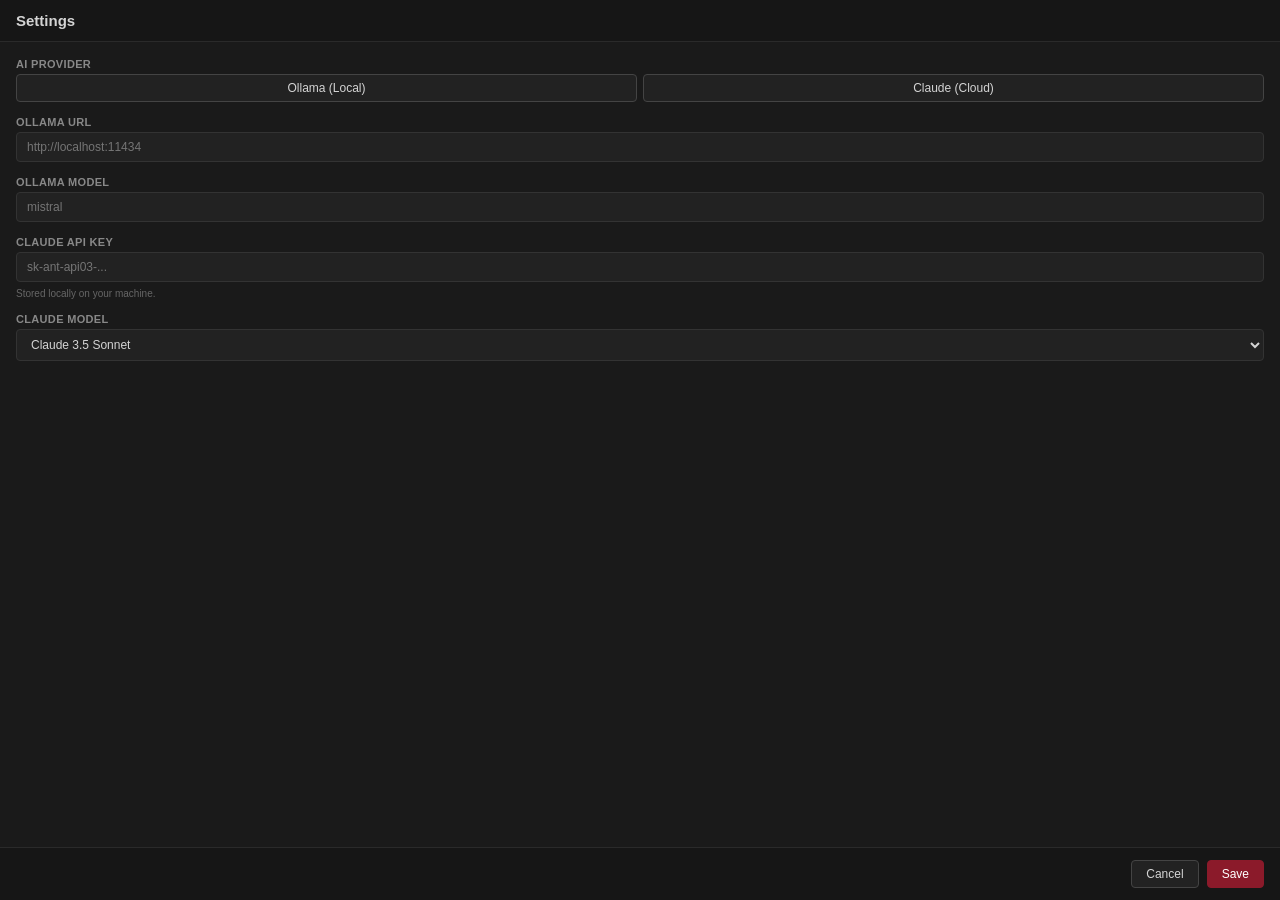
==== vinrouge-web/settings.html @ d486f5ad "Enhance DSL with `SCHEMA` and `SA_ID_VALID` support: parser, evaluation, results, tests, and UI; add" ====
<!DOCTYPE html>
<html lang="en">
<head>
  <meta charset="UTF-8" />
  <meta name="viewport" content="width=device-width, initial-scale=1.0" />
  <title>Settings</title>
  <style>
    * { box-sizing: border-box; }
    body {
      margin: 0; padding: 0;
      background: #1a1a1a; color: #c0c0c0;
      font-family: -apple-system, BlinkMacSystemFont, "Segoe UI", Roboto, sans-serif;
      display: flex; flex-direction: column;
      height: 100vh; overflow: hidden;
    }
    .topbar {
      display: flex; align-items: center;
      padding: 12px 16px;
      border-bottom: 0.5px solid #2a2a2a;
      flex-shrink: 0; background: #161616;
    }
    .title { font-size: 15px; font-weight: 600; color: #d4d4d4; margin: 0; }
    .body {
      flex: 1; overflow-y: auto; padding: 16px;
      display: flex; flex-direction: column; gap: 14px;
    }
    .row { display: flex; flex-direction: column; gap: 4px; }
    label {
      font-size: 11px; font-weight: 600; color: #888;
      text-transform: uppercase; letter-spacing: 0.03em;
    }
    input, select {
      font-size: 12px; padding: 7px 10px;
      background: #222; color: #d4d4d4;
      border: 0.5px solid #333; border-radius: 4px; outline: none;
    }
    input:focus, select:focus { border-color: #555; }
    .btn-row {
      display: flex; justify-content: flex-end; gap: 8px;
      padding: 12px 16px;
      border-top: 0.5px solid #2a2a2a;
      flex-shrink: 0; background: #161616;
    }
    button {
      font-size: 12px; padding: 6px 14px; border-radius: 4px;
      cursor: pointer; border: 0.5px solid #444;
      background: #222; color: #d4d4d4;
    }
    button.primary { background: #8b1a2a; border-color: #8b1a2a; color: #fff; }
    .seg { display: flex; gap: 6px; }
    .seg button { flex: 1; }
    .seg button.active { background: #8b1a2a; border-color: #8b1a2a; color: #fff; }
    .hint { font-size: 10px; color: #666; margin-top: 2px; }
    .saved {
      font-size: 12px; color: #4ade80; margin-right: auto;
      opacity: 0; transition: opacity 0.2s;
    }
    .saved.show { opacity: 1; }
  </style>
</head>
<body>
  <div class="topbar"><h1 class="title">Settings</h1></div>
  <div class="body">
    <div class="row">
      <label>AI Provider</label>
      <div class="seg" id="providerSeg">
        <button data-value="ollama" id="btnOllama">Ollama (Local)</button>
        <button data-value="claude" id="btnClaude">Claude (Cloud)</button>
      </div>
    </div>
    <div class="row" id="ollamaUrlRow">
      <label>Ollama URL</label>
      <input type="text" id="ollamaUrl" placeholder="http://localhost:11434" />
    </div>
    <div class="row" id="ollamaModelRow">
      <label>Ollama Model</label>
      <input type="text" id="ollamaModel" placeholder="mistral" />
    </div>
    <div class="row" id="claudeKeyRow">
      <label>Claude API Key</label>
      <input type="password" id="claudeKey" placeholder="sk-ant-api03-..." />
      <div class="hint">Stored locally on your machine.</div>
    </div>
    <div class="row" id="claudeModelRow">
      <label>Claude Model</label>
      <select id="claudeModel">
        <option value="claude-3-5-sonnet-20241022">Claude 3.5 Sonnet</option>
        <option value="claude-3-5-haiku-20241022">Claude 3.5 Haiku</option>
        <option value="claude-3-opus-20240229">Claude 3 Opus</option>
        <option value="claude-3-sonnet-20240229">Claude 3 Sonnet</option>
        <option value="claude-3-haiku-20240307">Claude 3 Haiku</option>
      </select>
    </div>
  </div>
  <div class="btn-row">
    <span class="saved" id="savedHint">Saved</span>
    <button onclick="doCancel()">Cancel</button>
    <button class="primary" onclick="doSave()">Save</button>
  </div>

  <script>
    function $(id) { return document.getElementById(id); }

    let provider = 'ollama';

    function setProvider(p) {
      provider = p;
      $('btnOllama').classList.toggle('active', p === 'ollama');
      $('btnClaude').classList.toggle('active', p === 'claude');
      $('ollamaUrlRow').style.display = p === 'ollama' ? 'flex' : 'none';
      $('ollamaModelRow').style.display = p === 'ollama' ? 'flex' : 'none';
      $('claudeKeyRow').style.display = p === 'claude' ? 'flex' : 'none';
      $('claudeModelRow').style.display = p === 'claude' ? 'flex' : 'none';
    }

    $('providerSeg').addEventListener('click', function(e) {
      var b = e.target.closest('button');
      if (b && b.dataset.value) { setProvider(b.dataset.value); }
    });

    async function loadSettings() {
      try {
        var s = await __TAURI__.core.invoke('get_settings');
        setProvider(s.provider || 'ollama');
        $('ollamaUrl').value = s.ollama_url || '';
        $('ollamaModel').value = s.ollama_model || '';
        $('claudeKey').value = s.claude_api_key || '';
        var model = s.claude_model || 'claude-3-5-sonnet-20241022';
        var found = false;
        var opts = $('claudeModel').options;
        for (var i = 0; i < opts.length; i++) {
          if (opts[i].value === model) { opts[i].selected = true; found = true; break; }
        }
        if (!found) {
          // Add custom model if not in the list
          var opt = document.createElement('option');
          opt.value = model;
          opt.textContent = model;
          opt.selected = true;
          $('claudeModel').appendChild(opt);
        }
      } catch (e) {
        console.error('Failed to load settings:', e);
      }
    }

    async function doSave() {
      var payload = {
        provider: provider,
        ollama_url: $('ollamaUrl').value.trim(),
        ollama_model: $('ollamaModel').value.trim(),
        ollama_models_dir: null,
        claude_api_key: $('claudeKey').value.trim(),
        claude_model: $('claudeModel').value.trim(),
      };
      try {
        await __TAURI__.core.invoke('save_settings', { settings: payload });
        var hint = $('savedHint');
        hint.classList.add('show');
        setTimeout(function() { hint.classList.remove('show'); }, 1200);
        setTimeout(function() { doCancel(); }, 400);
      } catch (e) {
        alert('Failed to save settings: ' + e);
      }
    }

    async function doCancel() {
      try {
        await __TAURI__.core.invoke('close_settings_window');
      } catch (e) {
        console.error('Failed to close settings window:', e);
        window.close();
      }
    }

    loadSettings();
  </script>
</body>
</html>
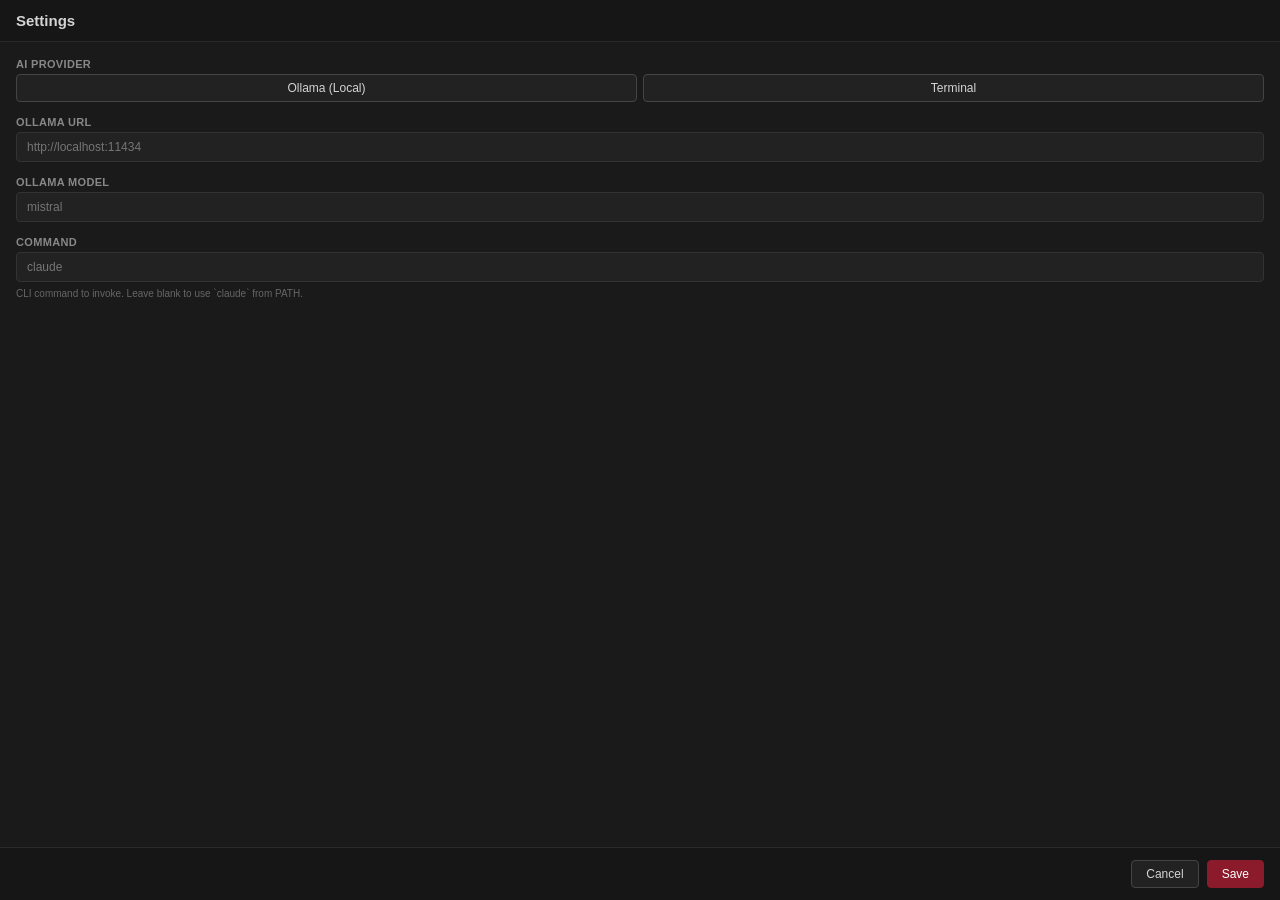
==== commit 453b919f: "-******Add terminal as an AI provider: implement terminal-based interaction, update settings, enhanc" ====
--- a/vinrouge-web/settings.html
+++ b/vinrouge-web/settings.html
@@ -65,7 +65,7 @@
       <label>AI Provider</label>
       <div class="seg" id="providerSeg">
         <button data-value="ollama" id="btnOllama">Ollama (Local)</button>
-        <button data-value="claude" id="btnClaude">Claude (Cloud)</button>
+        <button data-value="terminal" id="btnTerminal">Terminal</button>
       </div>
     </div>
     <div class="row" id="ollamaUrlRow">
@@ -76,20 +76,10 @@
       <label>Ollama Model</label>
       <input type="text" id="ollamaModel" placeholder="mistral" />
     </div>
-    <div class="row" id="claudeKeyRow">
-      <label>Claude API Key</label>
-      <input type="password" id="claudeKey" placeholder="sk-ant-api03-..." />
-      <div class="hint">Stored locally on your machine.</div>
-    </div>
-    <div class="row" id="claudeModelRow">
-      <label>Claude Model</label>
-      <select id="claudeModel">
-        <option value="claude-3-5-sonnet-20241022">Claude 3.5 Sonnet</option>
-        <option value="claude-3-5-haiku-20241022">Claude 3.5 Haiku</option>
-        <option value="claude-3-opus-20240229">Claude 3 Opus</option>
-        <option value="claude-3-sonnet-20240229">Claude 3 Sonnet</option>
-        <option value="claude-3-haiku-20240307">Claude 3 Haiku</option>
-      </select>
+    <div class="row" id="terminalCommandRow">
+      <label>Command</label>
+      <input type="text" id="terminalCommand" placeholder="claude" />
+      <div class="hint">CLI command to invoke. Leave blank to use `claude` from PATH.</div>
     </div>
   </div>
   <div class="btn-row">
@@ -106,11 +96,10 @@
     function setProvider(p) {
       provider = p;
       $('btnOllama').classList.toggle('active', p === 'ollama');
-      $('btnClaude').classList.toggle('active', p === 'claude');
+      $('btnTerminal').classList.toggle('active', p === 'terminal');
       $('ollamaUrlRow').style.display = p === 'ollama' ? 'flex' : 'none';
       $('ollamaModelRow').style.display = p === 'ollama' ? 'flex' : 'none';
-      $('claudeKeyRow').style.display = p === 'claude' ? 'flex' : 'none';
-      $('claudeModelRow').style.display = p === 'claude' ? 'flex' : 'none';
+      $('terminalCommandRow').style.display = p === 'terminal' ? 'flex' : 'none';
     }
 
     $('providerSeg').addEventListener('click', function(e) {
@@ -124,21 +113,7 @@
         setProvider(s.provider || 'ollama');
         $('ollamaUrl').value = s.ollama_url || '';
         $('ollamaModel').value = s.ollama_model || '';
-        $('claudeKey').value = s.claude_api_key || '';
-        var model = s.claude_model || 'claude-3-5-sonnet-20241022';
-        var found = false;
-        var opts = $('claudeModel').options;
-        for (var i = 0; i < opts.length; i++) {
-          if (opts[i].value === model) { opts[i].selected = true; found = true; break; }
-        }
-        if (!found) {
-          // Add custom model if not in the list
-          var opt = document.createElement('option');
-          opt.value = model;
-          opt.textContent = model;
-          opt.selected = true;
-          $('claudeModel').appendChild(opt);
-        }
+        $('terminalCommand').value = s.terminal_command || '';
       } catch (e) {
         console.error('Failed to load settings:', e);
       }
@@ -150,8 +125,7 @@
         ollama_url: $('ollamaUrl').value.trim(),
         ollama_model: $('ollamaModel').value.trim(),
         ollama_models_dir: null,
-        claude_api_key: $('claudeKey').value.trim(),
-        claude_model: $('claudeModel').value.trim(),
+        terminal_command: $('terminalCommand').value.trim(),
       };
       try {
         await __TAURI__.core.invoke('save_settings', { settings: payload });
